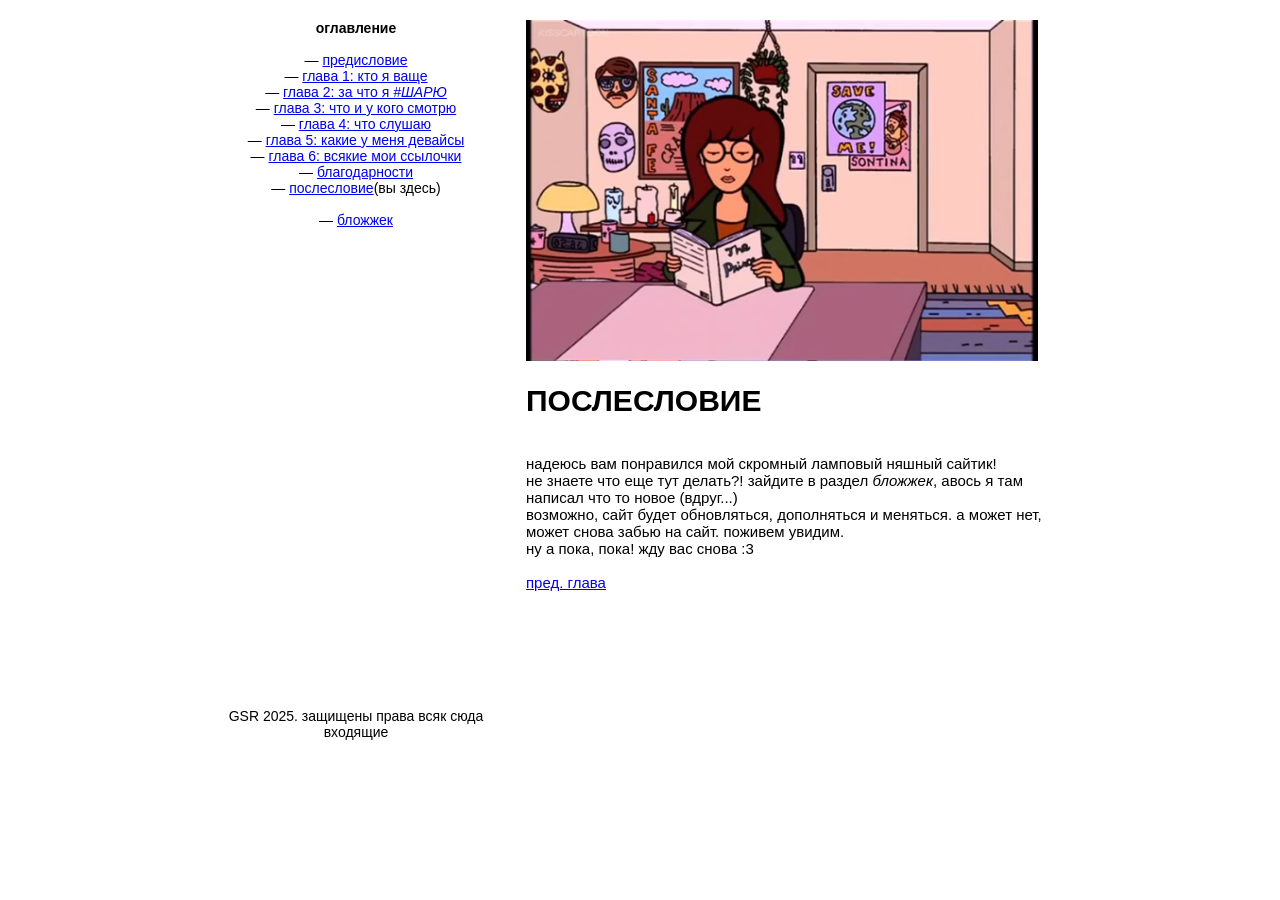
==== after.html @ b871d0fd "версия 1.0" ====
<!DOCTYPE html>
<html>
<head>
  <meta charset="UTF-8">
  <meta name="viewport" content="width=device-width, initial-scale=1.0">
  <title>устрицы!</title>
  <link href="/style.css" rel="stylesheet" type="text/css" media="all">
  <link rel="icon" type="image/x-icon" href="https://raw.githubusercontent.com/ystricabtw/ystricabtw.github.io/refs/heads/main/img/favicon.ico">

<style>
  html {
      font-family: tahoma, sans-serif;
  }

  #layout {
      display: flex;
      justify-content: center;
      align-items: flex-start;
      gap: 20px;
      margin-top: 20px;
  }

  #leftside {
      width: 300px;
      word-wrap: break-word;
      font-size: 14px;
  }

  img {
      border: 0;
  }

  td {
      font-size: 15px;
  }

  span {
      color: rgb(0, 0, 0);
  }

  body{
        background-size: cover;
        margin:0; 
        background-image:url(); 
        background-attachment:fixed; 
        text-align: center;
      }
</style>
</head>

<body>

<div id="layout">

  <div id="leftside">
    <b>оглавление</b><br><br>
  
    — <a href="https://ystricabtw.github.io/"> предисловие </a><br>
    — <a href="https://ystricabtw.github.io/p1"> глава 1: кто я ваще</a><br>
    — <a href="https://ystricabtw.github.io/p2"> глава 2: за что я <i>#ШАРЮ</i></a><br>
    — <a href="https://ystricabtw.github.io/p3"> глава 3: что и у кого смотрю</a> <br>
    — <a href="https://ystricabtw.github.io/p4"> глава 4: что слушаю</a><br>
    — <a href="https://ystricabtw.github.io/p5"> глава 5: какие у меня девайсы</a><br>
    — <a href="https://ystricabtw.github.io/p6"> глава 6: всякие мои ссылочки</a><br>
    — <a href="https://ystricabtw.github.io/p7"> благодарности</a><br>
    — <a href="https://ystricabtw.github.io/after"> послесловие</a>(вы здесь)<br><br>
    — <a href="https://ystricabtw.github.io/blog"> бложжек</a><br><br><br><br><br><br><br><br><br><br><br><br><br><br><br><br><br><br><br><br><br><br><br><br><br><br><br><br><br><br><br>
    GSR 2025. защищены права всяк сюда входящие
  </div>

  
  <center>
    <table cellpadding="0" cellspacing="0" border="0" width="548">
      <tr>
        <td>
          <img src="img/daria.jpg" width="512" height="341">

          <h1> ПОСЛЕСЛОВИЕ </h1><br>
          надеюсь вам понравился мой скромный ламповый няшный сайтик!<br>
          не знаете что еще тут делать?! зайдите в раздел <i>бложжек</i>, авось я там написал что то новое (вдруг...)<br>
          возможно, сайт будет обновляться, дополняться и меняться. а может нет, может снова забью на сайт. поживем увидим.<br>
          ну а пока, пока! жду вас снова :3
          

          <br><br>
          
           <a href="https://ystricabtw.github.io/p7">пред. глава</a>
          </a>
        </td>
      </tr>
    </table>
  </center>

</div>

</body>
</html>
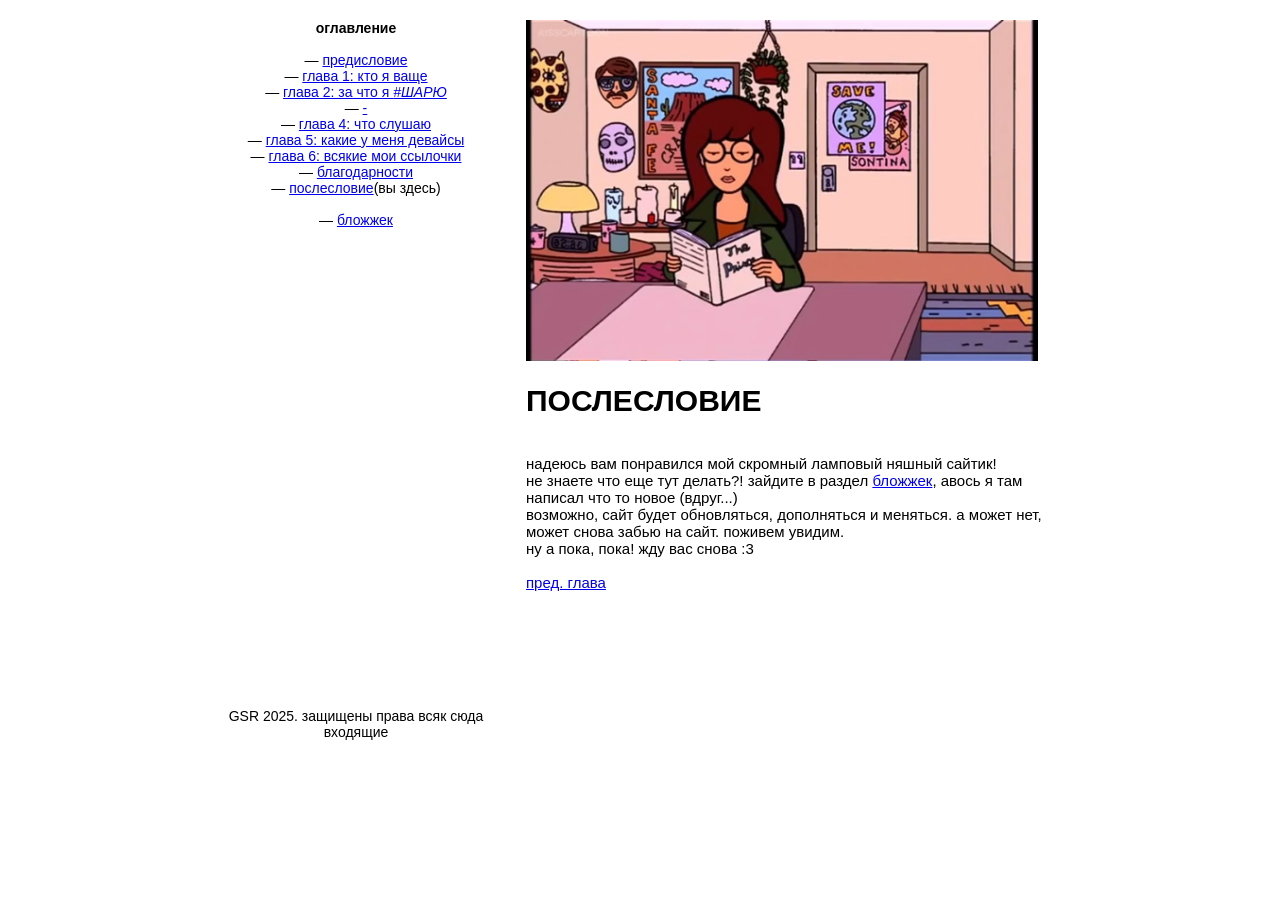
==== commit f162b048: "НЕБОЛЬШИЕ изменения" ====
--- a/after.html
+++ b/after.html
@@ -58,7 +58,7 @@
     — <a href="https://ystricabtw.github.io/"> предисловие </a><br>
     — <a href="https://ystricabtw.github.io/p1"> глава 1: кто я ваще</a><br>
     — <a href="https://ystricabtw.github.io/p2"> глава 2: за что я <i>#ШАРЮ</i></a><br>
-    — <a href="https://ystricabtw.github.io/p3"> глава 3: что и у кого смотрю</a> <br>
+    — <a href="https://ystricabtw.github.io/p3"> -</a> <br>
     — <a href="https://ystricabtw.github.io/p4"> глава 4: что слушаю</a><br>
     — <a href="https://ystricabtw.github.io/p5"> глава 5: какие у меня девайсы</a><br>
     — <a href="https://ystricabtw.github.io/p6"> глава 6: всякие мои ссылочки</a><br>
@@ -77,7 +77,7 @@
 
           <h1> ПОСЛЕСЛОВИЕ </h1><br>
           надеюсь вам понравился мой скромный ламповый няшный сайтик!<br>
-          не знаете что еще тут делать?! зайдите в раздел <i>бложжек</i>, авось я там написал что то новое (вдруг...)<br>
+          не знаете что еще тут делать?! зайдите в раздел <a href="https://ystricabtw.github.io/blog">бложжек</a>, авось я там написал что то новое (вдруг...)<br>
           возможно, сайт будет обновляться, дополняться и меняться. а может нет, может снова забью на сайт. поживем увидим.<br>
           ну а пока, пока! жду вас снова :3
           
